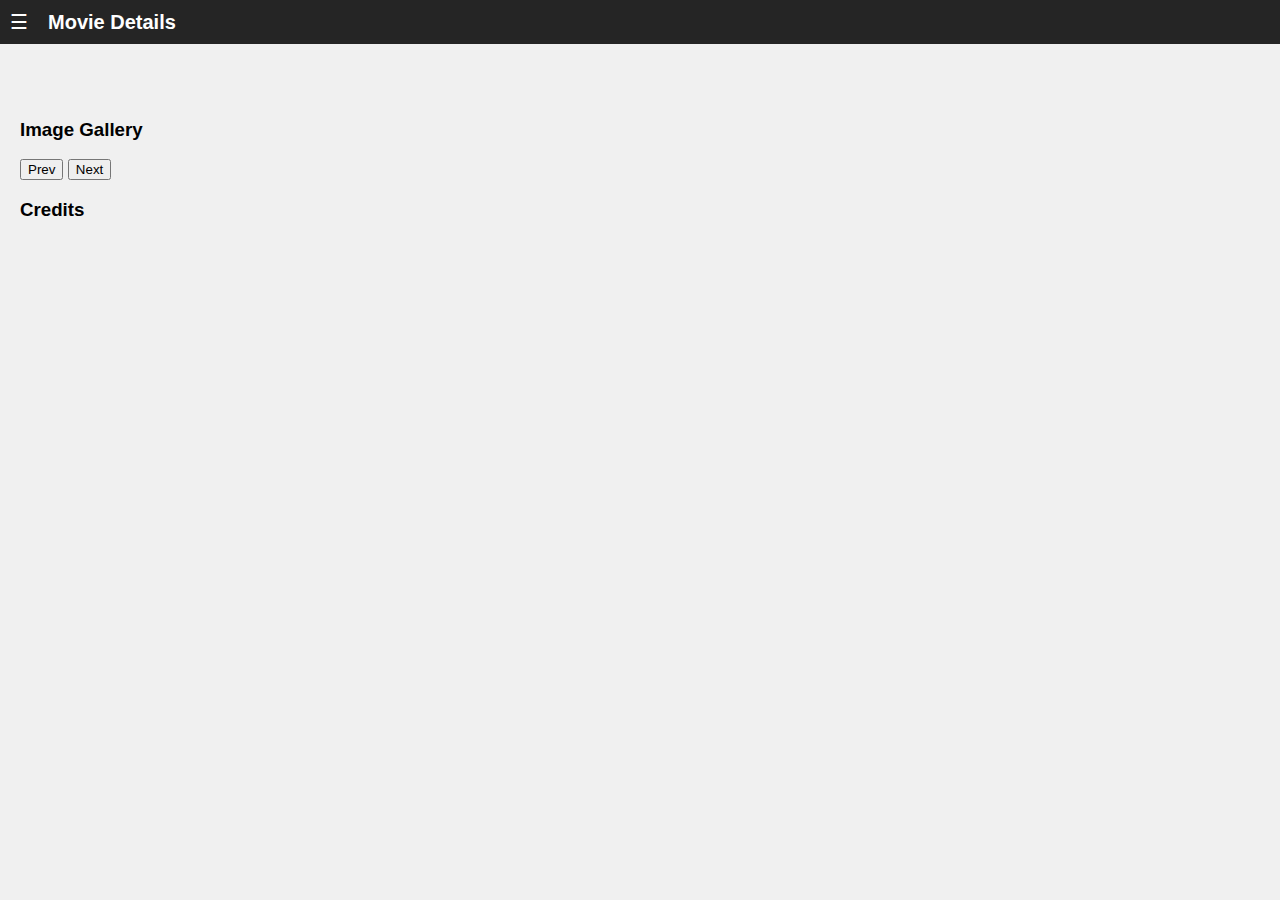
==== movie.html @ 21e97038 "first commit" ====
<!DOCTYPE html>
<html lang="en">
<head>
    <meta charset="UTF-8"/>
    <meta name="viewport" content="width=device-width, initial-scale=1.0"/>
    <title>Sooubway Sandwiches - Movie</title>
    <link rel="stylesheet" href="main.css">
    <script src="api.js" defer></script>
    <script src="movie.js" defer></script>
</head>
<body>
    <header>
        <div class="top-bar">
            <div class="menu-icon" id="menu-icon">☰</div>
            <h1 class="page-title">Movie Details</h1>
        </div>
        <nav class="side-drawer" id="side-drawer">
            <ul>
                <li><img src="icons/home-icon.png"> <a href="index.html">Home</a></li>
                <li><img src="icons/movies-icon.png"> <a href="movies.html">Movies</a></li>
                <li><img src="icons/tvShows-icon.png"> <a href="tvShows.html">TV Shows</a></li>
                <li><img src="icons/people-icon.png"> <a href="people.html">People</a></li>
                <li class="active"><img src="icons/movie-icon.png"> Movie</li>
            </ul>
        </nav>
    </header>
    <main style="margin-top:80px; padding:20px;">
        <div id="movie-details"></div>
        <h3>Image Gallery</h3>
        <div id="gallery-controls">
            <button id="prev-img">Prev</button>
            <button id="next-img">Next</button>
        </div>
        <div id="movie-images"></div>

        <h3>Credits</h3>
        <div id="movie-credits"></div>
    </main>
</body>
</html>
---- main.css ----
body {
    font-family: Arial, sans-serif;
    background-color: #f0f0f0;
    margin: 0;
}

header {
    background-color: #252525;
    color: #fff;
    position: fixed;
    width: 100%;
    top: 0;
    z-index: 1000;
}

.top-bar {
    display: flex;
    align-items: center;
    padding: 10px;
}

.menu-icon {
    margin-right: 20px;
    cursor: pointer;
    font-size: 20px;
}

.page-title {
    margin: 0;
    font-size: 20px;
}

.side-drawer {
    position: fixed;
    top: 0;
    left: -250px;
    width: 250px;
    height: 100%;
    background-color: #333;
    transition: left 0.3s;
    z-index: 9999;
}

.side-drawer ul {
    list-style: none;
    padding: 0;
    margin: 60px 0;
}

.side-drawer li  {
    padding: 15px 10px;
    border-bottom: 1px solid #444;
    color: #fff;
    display: flex;
    align-items: center;
    gap: 10px;
}

.drawer > a{
    display: flex;
    padding: 16px 16px;
    align-items: center;
    gap: 8px;
}

.side-drawer li a {
    color: #fff;
    text-decoration: none;
}

.side-drawer li.active {
    background-color: #555;
    cursor: default;
}

.side-drawer[data-open="true"] {
    left: 0px;
}

.side-drawer.open {
    left: 0;
}

.search-section {
    margin-top: 60px;
    padding: 20px;
    text-align: center;
}

#search-text {
    width: 50%;
    padding: 8px;
}

.search-buttons {
    margin-top: 10px;
}

.search-button {
    text-decoration: none;
    background: #444;
    color: white;
    padding: 5px 10px;
    margin: 0 5px;
    border-radius: 5px;
}

.home-sections {
    padding: 100px;
}

.card-container {
    display: flex;
    flex-wrap: wrap;
    gap: 20px;
}

.card {
    background: #fff;
    border-radius: 5px;
    box-shadow: 0 0 5px rgba(0,0,0,0.3);
    width: 180px;
    padding: 10px;
    cursor: pointer;
    text-align: center;
}

.card img {
    max-width: 100%;
    border-radius: 5px;
}

.mask {
    position: fixed;
    top: 0;
    left: 0;
    background-color: rgba(0, 0, 0, 0);
    transition: background-color 1s ease;
}

.mask[data-open="true"] {
    background-color: rgba(0, 0, 0, .20);
    bottom: 0;
    right: 0;
}

@media (max-width: 600px) {
    .menu-icon {
        display: block;
    }
    .side-drawer {
        width: 200px;
    }
    #search-text {
        width: 80%;
    }
}
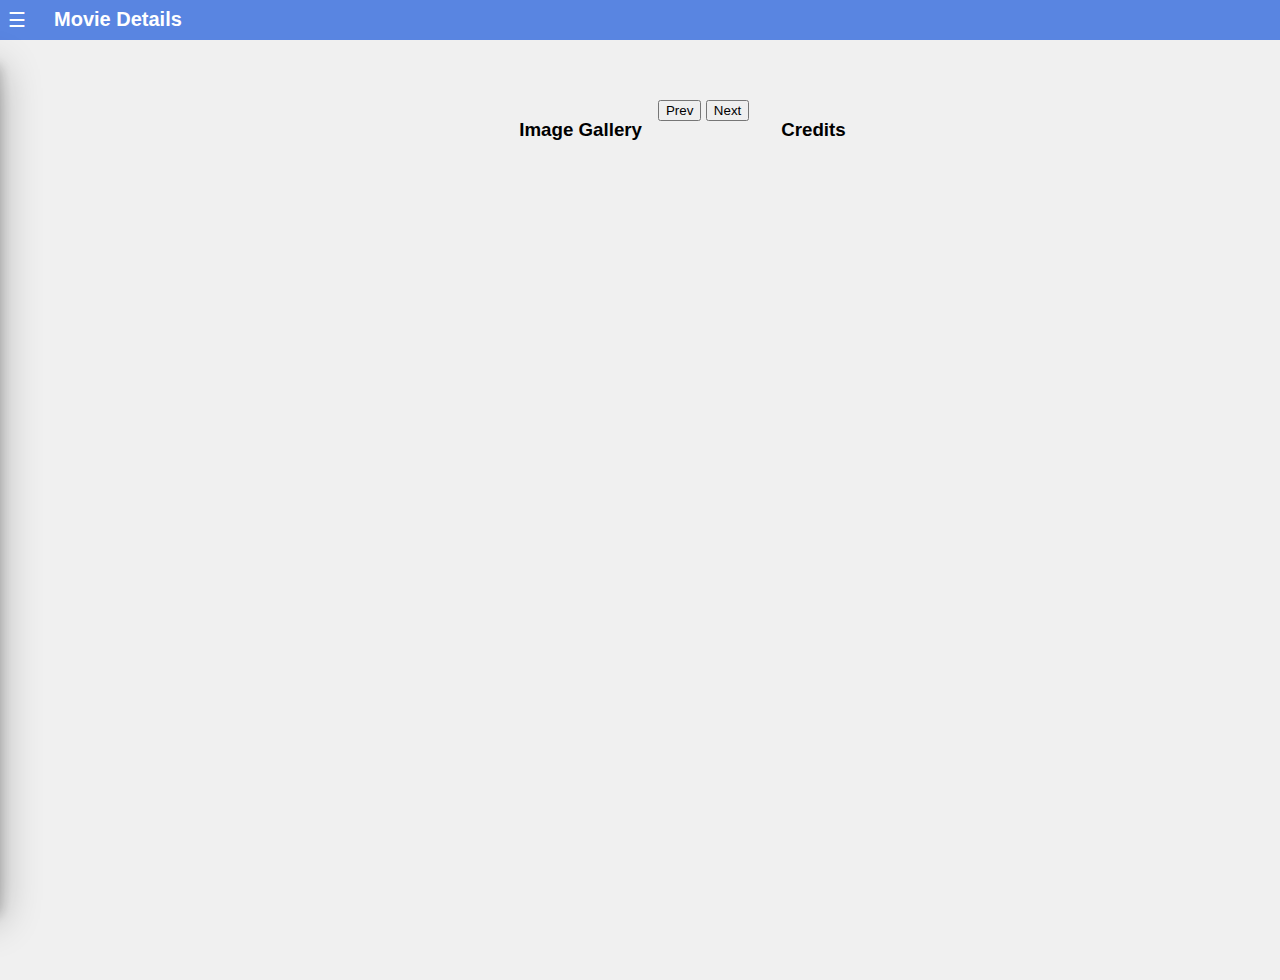
==== commit bd7f430f: "scroll bar standarization" ====
--- a/movie.html
+++ b/movie.html
@@ -10,21 +10,21 @@
 </head>
 <body>
     <header>
-        <div class="top-bar">
-            <div class="menu-icon" id="menu-icon">☰</div>
+        <div class="navBar">
+            <div class="icon-button" id="icon-button">☰</div>
             <h1 class="page-title">Movie Details</h1>
         </div>
-        <nav class="side-drawer" id="side-drawer">
+        <nav class="drawer" id="drawer">
             <ul>
                 <li><img src="icons/home-icon.png"> <a href="index.html">Home</a></li>
                 <li><img src="icons/movies-icon.png"> <a href="movies.html">Movies</a></li>
-                <li><img src="icons/tvShows-icon.png"> <a href="tvShows.html">TV Shows</a></li>
+                <li><img src="icons/tvSeries-icon.png"> <a href="tvSeries.html">TV Series</a></li>
                 <li><img src="icons/people-icon.png"> <a href="people.html">People</a></li>
                 <li class="active"><img src="icons/movie-icon.png"> Movie</li>
             </ul>
         </nav>
     </header>
-    <main style="margin-top:80px; padding:20px;">
+    <main class="container" style="margin-top:80px; padding:20px;">
         <div id="movie-details"></div>
         <h3>Image Gallery</h3>
         <div id="gallery-controls">
--- a/main.css
+++ b/main.css
@@ -1,7 +1,10 @@
 body {
     font-family: Arial, sans-serif;
     background-color: #f0f0f0;
-    margin: 0;
+    margin: 0px;
+    /* added */
+    height: 100vh;
+    overflow: hidden;
 }
 
 header {
@@ -13,41 +16,76 @@
     z-index: 1000;
 }
 
-.top-bar {
+.navBar {
+    /*
+    background-color: #5985E1;
     display: flex;
     align-items: center;
-    padding: 10px;
-}
-
-.menu-icon {
+    padding: 10px;*/
+    position: fixed;
+    top: 0;
+    left: 0;
+    right: 0;
+    padding: 8px;
+    display: flex;
+    gap: 8px;
+    background-color: #5985E1; /*background-color: var(--primary);*/
+    color: white; 
+}
+
+.icon-button {
     margin-right: 20px;
     cursor: pointer;
     font-size: 20px;
 }
 
+.container {
+    margin-top: 85px;
+    margin-left: 85px;
+    display: flex;
+    flex-wrap: wrap;
+    justify-content: center;
+    flex-direction: row;
+    gap: 16px;
+    overflow-y: auto;
+    max-height: calc(100% - 85px);
+}
+
 .page-title {
     margin: 0;
     font-size: 20px;
 }
 
-.side-drawer {
-    position: fixed;
-    top: 0;
+.drawer {
+    position: fixed;
+    top: 50px;
     left: -250px;
+    bottom: 0;
     width: 250px;
-    height: 100%;
+   /* height: 100%;
     background-color: #333;
     transition: left 0.3s;
-    z-index: 9999;
-}
-
-.side-drawer ul {
+    background-color: var(--secondary);*/
+    background-color: #333;
+    box-shadow: 0 19px 38px rgba(0,0,0,0.30), 0 15px 12px rgba(0,0,0,0.22);
+    transition: all .3s ease;
+   /* z-index: 9999;*/
+}
+
+.drawer > a {
+    display: flex;
+    padding: 16px 16px;
+    align-items: center;
+    gap: 8px;
+}
+
+.drawer ul {
     list-style: none;
     padding: 0;
     margin: 60px 0;
 }
 
-.side-drawer li  {
+.drawer li  {
     padding: 15px 10px;
     border-bottom: 1px solid #444;
     color: #fff;
@@ -56,33 +94,26 @@
     gap: 10px;
 }
 
-.drawer > a{
-    display: flex;
-    padding: 16px 16px;
-    align-items: center;
-    gap: 8px;
-}
-
-.side-drawer li a {
+.drawer li a {
     color: #fff;
     text-decoration: none;
 }
 
-.side-drawer li.active {
+.drawer li.active {
     background-color: #555;
     cursor: default;
 }
 
-.side-drawer[data-open="true"] {
+.drawer[data-open="true"] {
     left: 0px;
 }
 
-.side-drawer.open {
+.drawer.open {
     left: 0;
 }
 
 .search-section {
-    margin-top: 60px;
+    margin-top: 0px;
     padding: 20px;
     text-align: center;
 }
@@ -145,13 +176,34 @@
 }
 
 @media (max-width: 600px) {
-    .menu-icon {
+    .icon-button {
         display: block;
     }
-    .side-drawer {
+    .drawer {
         width: 200px;
     }
     #search-text {
         width: 80%;
     }
+}
+
+#person-credits {
+    display: flex;
+    flex-wrap: wrap;
+    gap: 10px;
+    justify-content: center;
+}
+
+#movie-credits {
+    display: flex;
+    flex-wrap: wrap;
+    gap: 10px;
+    justify-content: center;
+}
+
+#serie-credits {
+    display: flex;
+    flex-wrap: wrap;
+    gap: 10px;
+    justify-content: center;
 }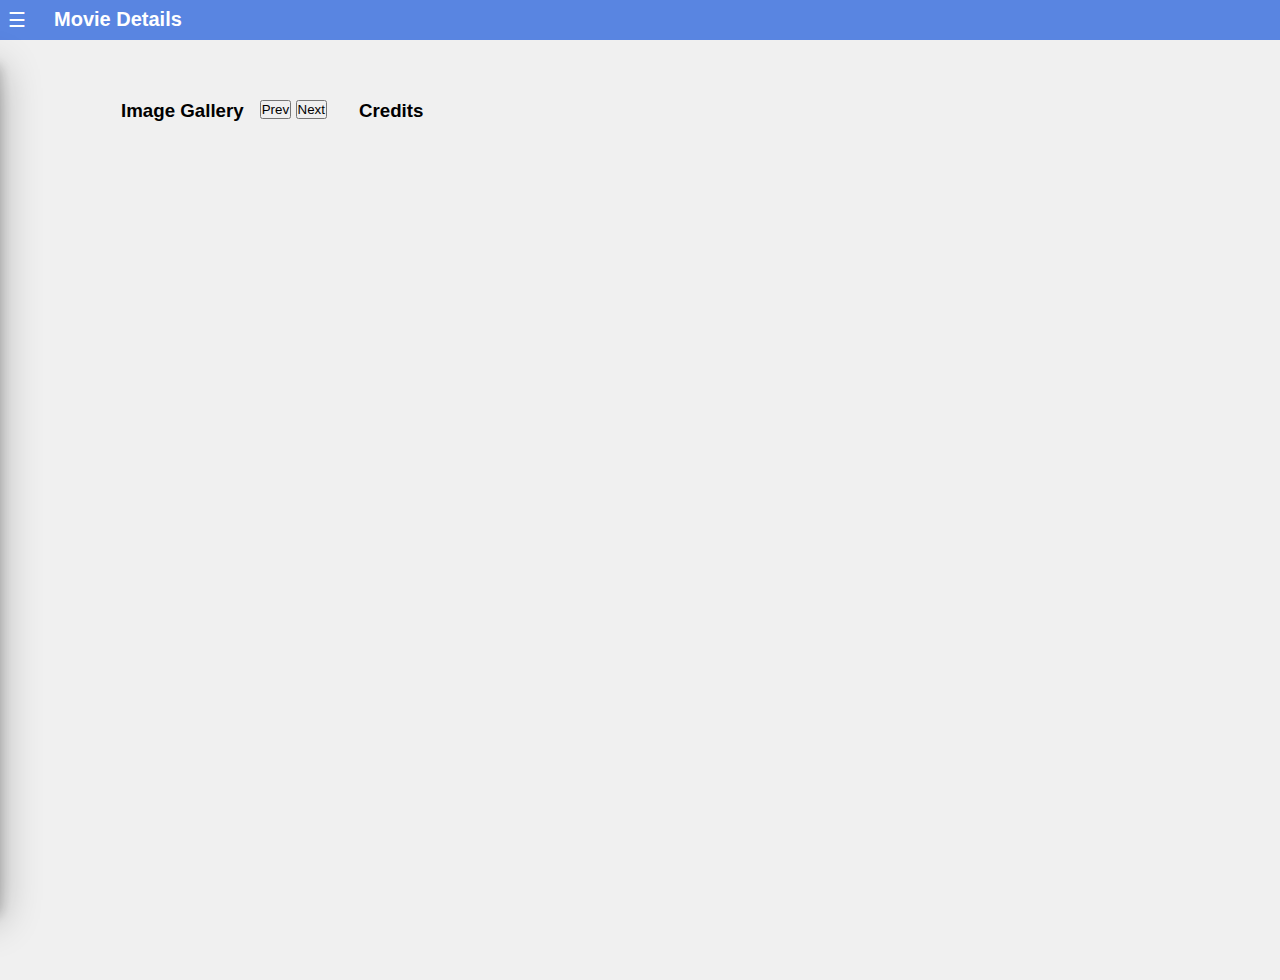
==== commit 09d2d5a9: "Animations in the pages movie, serie, and person." ====
--- a/movie.html
+++ b/movie.html
@@ -17,10 +17,9 @@
         <nav class="drawer" id="drawer">
             <ul>
                 <li><img src="icons/home-icon.png"> <a href="index.html">Home</a></li>
-                <li><img src="icons/movies-icon.png"> <a href="movies.html">Movies</a></li>
+                <li class="active"><img src="icons/movies-icon.png">Movies</li>
                 <li><img src="icons/tvSeries-icon.png"> <a href="tvSeries.html">TV Series</a></li>
                 <li><img src="icons/people-icon.png"> <a href="people.html">People</a></li>
-                <li class="active"><img src="icons/movie-icon.png"> Movie</li>
             </ul>
         </nav>
     </header>
--- a/main.css
+++ b/main.css
@@ -1,3 +1,9 @@
+*{
+    margin: 0;
+    padding: 0;
+    box-sizing: bodrer-box;
+}
+
 body {
     font-family: Arial, sans-serif;
     background-color: #f0f0f0;
@@ -187,23 +193,84 @@
     }
 }
 
+#movie-credits {
+    display: flex;
+    flex-wrap: wrap;
+    /*gap: 10px;*/
+    gap: 1rem;
+    margin-inline: auto;
+    justify-content: center;
+}
+
+#movie-credits img {
+    flex: 1;
+   /* width: 100px;
+    height: 150px;*/
+    width: 100%;
+    height: 150px;
+    cursor: pointer;
+    overflow: hidden;
+    /*background-color: #5985E1; 
+     object-fit: cover;*/
+     transition: flex .5s easy-in-out
+    }
+
+#movie-credits img:hover {
+    flex: 2.5;
+    width: 100px;
+}
+
+#serie-credits {
+    display: flex;
+    flex-wrap: wrap;
+    gap: 10px;
+    justify-content: center;
+}
+
+#serie-credits img {
+     transition: flex .5s easy-in-out
+    }
+
+#serie-credits img:hover {
+    background-size: cover;
+    filter: blur(5px);
+}
+
 #person-credits {
     display: flex;
     flex-wrap: wrap;
     gap: 10px;
     justify-content: center;
-}
-
-#movie-credits {
-    display: flex;
-    flex-wrap: wrap;
-    gap: 10px;
-    justify-content: center;
-}
-
-#serie-credits {
-    display: flex;
-    flex-wrap: wrap;
-    gap: 10px;
-    justify-content: center;
-}+    opacity: 1;
+    cursor: pointer;
+}
+
+#person-credits img {
+    opacity: 1;
+    transition: opacity 0.5s;
+}
+
+
+#person-credits img:hover {
+    opacity: 0.2;
+}
+
+@keyframes FadeInOut {
+    0% {opacity:1;}
+    25% {opacity:.75;}
+    50% {opacity:.5;}
+    100% {opacity:0;}
+  }
+
+/*
+#movie-credits img:hover {
+    animation: spiningshadown 3s infinite linear;
+}
+#person-credits img.top {
+-webkit-animation-name: FadeInOut;
+-webkit-animation-timing-function: ease-in-out;
+-webkit-animation-iteration-count: infinite;
+-webkit-animation-duration: 10s;
+-webkit-animation-direction: alternate;
+}
+*/